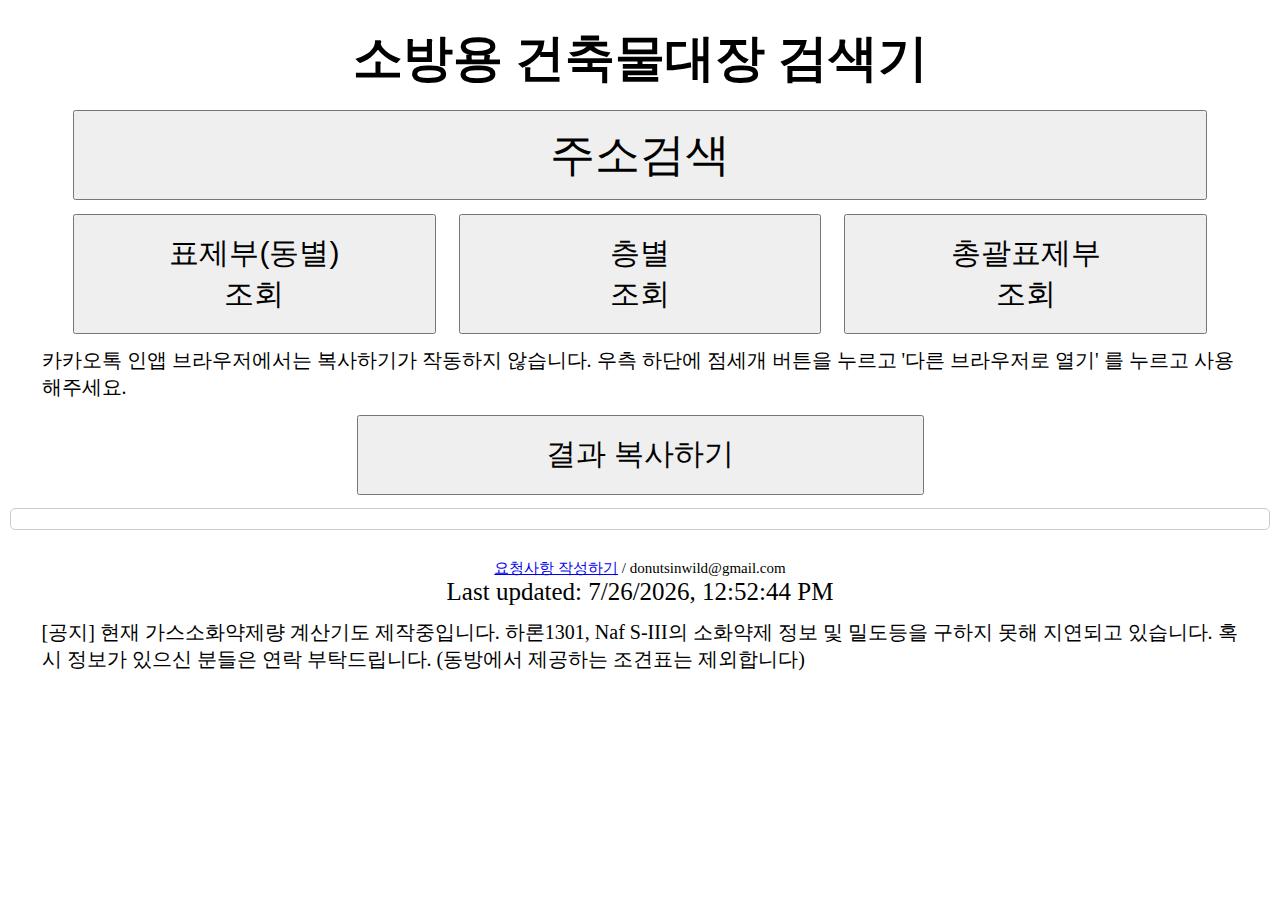
==== index.html @ 12f5ccf8 "Add files via upload" ====
<!DOCTYPE html>
<html>

<head>
  <meta charset="UTF-8">
  <title>건축물대국</title>
  <meta name="description" content="건축물대장 검색기 buildingBoss">
  <meta property="og:description" content="건축물대장 검색기 buildingBoss">
  <meta property="og:image" content="./img/cheers.jpg">
  <link rel="stylesheet" href="style.css">
  <link rel="stylesheet" href="stylepc.css">
  <script src="//t1.daumcdn.net/mapjsapi/bundle/postcode/prod/postcode.v2.js"></script>
  <script async src="https://www.googletagmanager.com/gtag/js?id=G-RT7Z90C0RR"></script>
  <script>
    window.dataLayer = window.dataLayer || [];
    function gtag() { dataLayer.push(arguments); }
    gtag('js', new Date());
    gtag('config', 'G-RT7Z90C0RR');
  </script>
  <script async src="https://pagead2.googlesyndication.com/pagead/js/adsbygoogle.js?client=ca-pub-5315666776953707"
  crossorigin="anonymous"></script>
  <meta name="viewport" content="width=device-width, initial-scale=1.0">
</head>

<body>
  

  <div id="button-container">
    
    <h1>소방용 건축물대장 검색기</h1>
    <button id="search-btn">주소검색</button>
    <div id="mapResult"></div>
    <input type="hidden" id="url-input" value="">
    <div id="button-row">
      <button id="submit-btn">표제부(동별)<br>조회</button>
      <button id="submit-btn3">층별<br>조회</button>
      <button id="submit-btn2">총괄표제부<br>조회</button>


    </div>
    <div id="infoButton">카카오톡 인앱 브라우저에서는 복사하기가 작동하지 않습니다. 우측 하단에 점세개 버튼을 누르고 '다른 브라우저로 열기' 를 누르고 사용해주세요.
    </div>

    <button id="share-btn">결과 복사하기</button>
    
  </div>
  
<div id="loading" class="hidden">
  <div id="loadInfo">
    <img src=./img/loading.gif height="120" width="120">
    <br>로딩중...
    <br>사용자가 많은 경우 로딩시간이 길어질 수 있습니다.
  </div>
</div>

  <div>
    
    <div id="result">

    </div>

    <div id="button-container">
      
      <div id="makerInfo"><a href= "https://docs.google.com/forms/d/e/1FAIpQLSdOG-0BWq6LaNbwjalgVOYfbZXZrT4zFvApHHtZfNxW5jmiQQ/viewform?usp=sf_link">요청사항 작성하기</a> / donutsinwild@gmail.com</div>
      <div id="updated-time"></div>
      <div id="infoButton">[공지] 현재 가스소화약제량 계산기도 제작중입니다. 하론1301, Naf S-III의 소화약제 정보 및 밀도등을 구하지 못해 지연되고 있습니다. 혹시 정보가 있으신 분들은 연락 부탁드립니다. (동방에서 제공하는 조견표는 제외합니다)
      </div>
    </div>

    <script src="./app.js"></script>
    <script src="./adress.js"></script>
    <script src="./clock.js"></script>

</body>

</html>
---- style.css ----
header {
  background-color: #333;
  color: white;
  padding: 7px;
  text-align: center;
}
nav {
  background-color: #f2f2f2;
  padding: 5px;
}
nav ul {
  list-style-type: none;
  margin: 0;
  padding: 0;
  overflow: hidden;
}
nav li {
  float: left;
}
nav li a {
  display: block;
  color: black;
  text-align: center;
  padding: 14px 16px;
  text-decoration: none;
}
.output {
  width: 80%;
  margin: 0 auto;
  padding: 20px;
  background-color: #f2f2f2;
}

.output-wrapper {
  height: 100%;
  width: 100%;
  border: none;
  padding: 20px;
  box-sizing: border-box;
}
---- stylepc.css ----
/*1*/

@media (min-width: 768px) {

  * {
    box-sizing: border-box;
    margin: 0;
    padding: 0;
  }

  body {
    background-color: #fff;
    padding: 10px;
    margin: 0 auto;
    /* 중앙 정렬 */
    height: 100%;
    width: 100%;
    font-size: 1rem;
  }

  ul {
    display: block;
    list-style-type: none;
    margin-block-start: 1em;
    margin-block-end: 1em;
    margin-inline-start: 0px;
    margin-inline-end: 0px;
    padding-inline-start: 40px;

  }

  ol {
    display: block;
    list-style-type: decimal;
    margin-block-start: 1em;
    margin-block-end: 1em;
    margin-inline-start: 0px;
    margin-inline-end: 0px;
    padding-inline-start: 40px;
  }

  li {
    display: list-item;
    text-align: -webkit-match-parent;

  }

  #search-btn {
    width: 90%;
    height: 10vh;
    margin-top: 2vh;
    font-size: 45px;
  }

  #share-btn {
    width: 45%;
    height: 80px;
    margin-top: 1.5vh;
    font-size: 30px;
  }

  #url-input {
    width: 100%;
  }

  #button-container {
    display: flex;
    flex-direction: column;
    justify-content: center;
    align-items: center;
    margin-top: 15px;
    font-size: 25px;
  }

  #button-row {
    width: 90%;
    height: 120px;
    display: flex;
    flex-direction: row;
    justify-content: space-between;
    margin-top: 1.5vh;
    font-size: 30px;
  }

  #submit-btn,
  #submit-btn2,
  #submit-btn3 {
    width: 32%;
    font-size: 30px;
  }

  #result {
    margin-top: 1.5vh;
    padding: 10px;
    background-color: #fff;
    border-radius: 5px;
    border: 1px solid #ccc;
    /* 테두리 추가 */
    font-size: 1rem;

  }

  #result ul {
    font-size: 2rem;
  }

  #result li {
    font-size: 1rem;
  }

  #mapResult p {
    margin-top: 1.5vh;
    color: blue;
    font-size: 3rem;
    display: flex;
    flex-direction: column;
    justify-content: center;
    align-items: center;
  }

  #infoButton {
    margin-top: 1.5vh;
    font-size: 20px;
    width: 95%;
  }

  #makerInfo {
    margin-top: 1.5vh;
    font-size: 15px;
  }

  .hidden {
    display: none;
  }

  #loading {
    font-size: 20px;
    margin-top: 10px;
  }

  #loadInfo {
    margin-top: 1.5vh;
    color: blue;
    font-size: 20px;
    display: flex;
    flex-direction: column;
    justify-content: center;
    align-items: center;
  }

  .accordion {
    cursor: pointer;
    transition: 0.4s;
    width: 100%;
    height: 6vh;
    font-size: 2.5rem;
    font-weight: bold;
    text-align: center;
    margin-top: 1.5vh;
  }

  .accordion::before {
    content: "▼";
    float: right;
    right: 3vh;
    transition: transform 0.3s;
  }

  .accordion.active::before {
    transform: rotate(180deg);
  }

  .panel {
    max-height: 0;
    overflow: hidden;
    transition: max-height 0.2s ease-out;
  }

  /* 1. 좌우의 여백은 각각 1% */
  table {
    width: 98%;
    margin-left: 1%;
    margin-right: 1%;
    border-collapse: collapse;
  }

  table th,
  table td {
    text-align: center;
    /* 테이블의 헤더와 셀 모두 가운데 정렬합니다. */
  }

  /* 2. 테이블의 1번열은 좌우 15%, 2번열은 10%, 3번 열은 20%, 4번 열은 55%를 차지하도록 수정 */
  table th:nth-child(1),
  table td:nth-child(1) {
    width: 15%;
  }

  table th:nth-child(2),
  table td:nth-child(2) {
    width: 10%;
  }

  table th:nth-child(3),
  table td:nth-child(3) {
    width: 20%;
  }

  table th:nth-child(4),
  table td:nth-child(4) {
    width: 55%;
  }

  /* 3. 지상과 지하층 사이에는 굵은 선으로 구분할 것 */

  table tr:not(:last-child) td {
    border-bottom: 1px solid #ccc;
  }
  


}
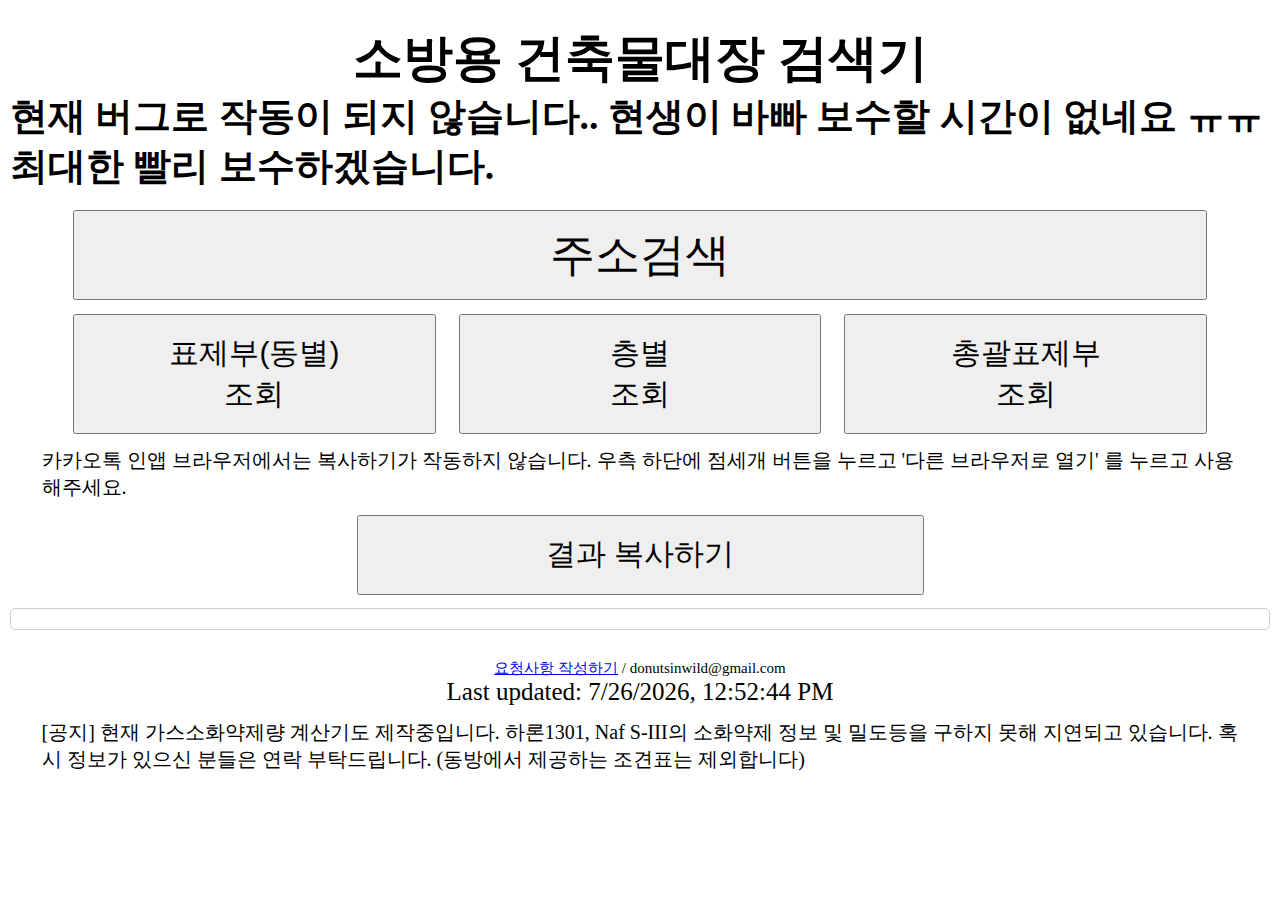
==== commit b52858d7: "Update index.html" ====
--- a/index.html
+++ b/index.html
@@ -28,6 +28,7 @@
   <div id="button-container">
     
     <h1>소방용 건축물대장 검색기</h1>
+    <h2>현재 버그로 작동이 되지 않습니다.. 현생이 바빠 보수할 시간이 없네요 ㅠㅠ 최대한 빨리 보수하겠습니다.</h2>
     <button id="search-btn">주소검색</button>
     <div id="mapResult"></div>
     <input type="hidden" id="url-input" value="">
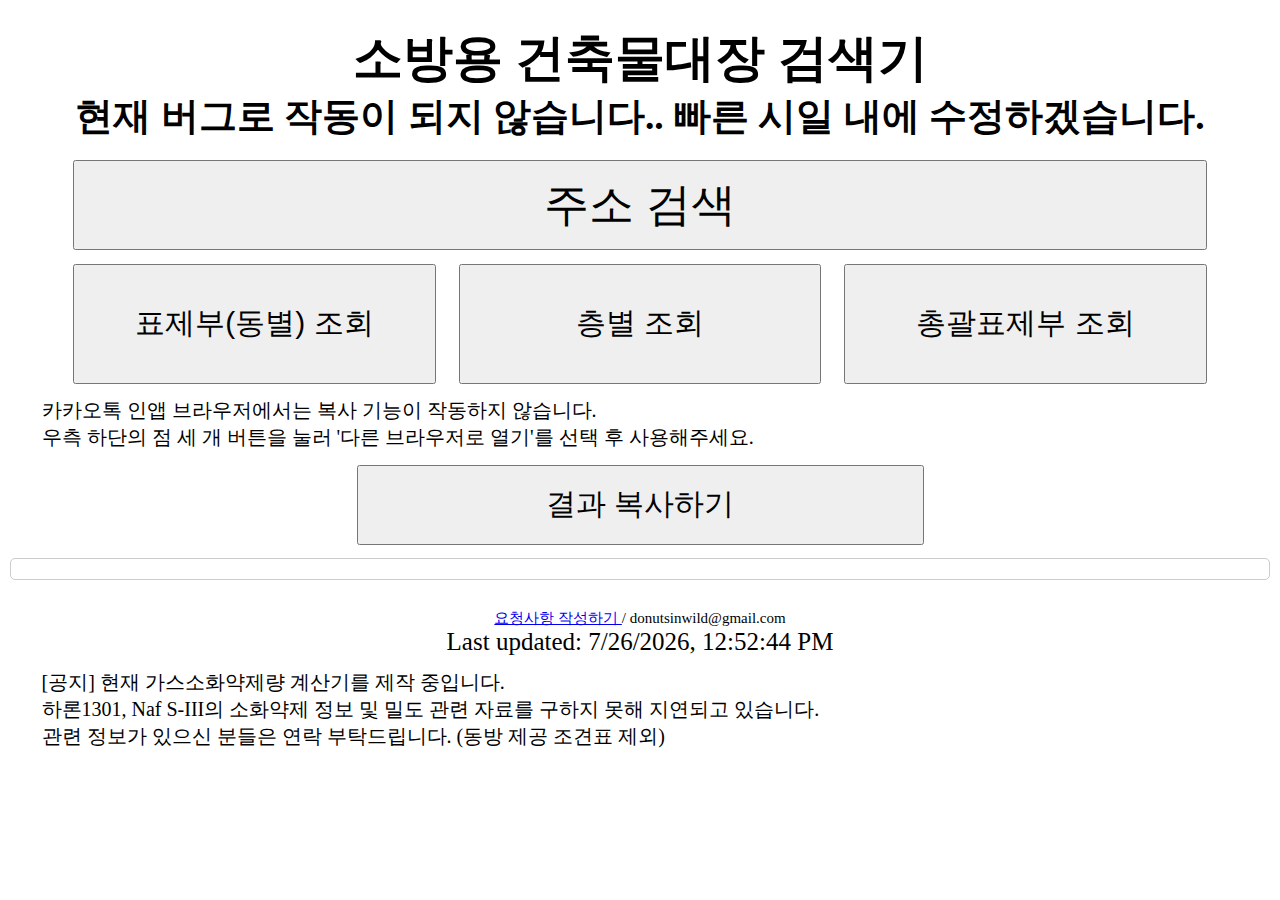
==== commit 74c964ab: "Update index.html" ====
--- a/index.html
+++ b/index.html
@@ -1,5 +1,5 @@
 <!DOCTYPE html>
-<html>
+<html lang="ko">
 
 <head>
   <meta charset="UTF-8">
@@ -7,9 +7,16 @@
   <meta name="description" content="건축물대장 검색기 buildingBoss">
   <meta property="og:description" content="건축물대장 검색기 buildingBoss">
   <meta property="og:image" content="./img/cheers.jpg">
+  <meta name="viewport" content="width=device-width, initial-scale=1.0">
+
+  <!-- CSS -->
   <link rel="stylesheet" href="style.css">
   <link rel="stylesheet" href="stylepc.css">
+
+  <!-- 다음 우편번호 API -->
   <script src="//t1.daumcdn.net/mapjsapi/bundle/postcode/prod/postcode.v2.js"></script>
+
+  <!-- Google Analytics -->
   <script async src="https://www.googletagmanager.com/gtag/js?id=G-RT7Z90C0RR"></script>
   <script>
     window.dataLayer = window.dataLayer || [];
@@ -17,60 +24,70 @@
     gtag('js', new Date());
     gtag('config', 'G-RT7Z90C0RR');
   </script>
-  <script async src="https://pagead2.googlesyndication.com/pagead/js/adsbygoogle.js?client=ca-pub-5315666776953707"
-  crossorigin="anonymous"></script>
-  <meta name="viewport" content="width=device-width, initial-scale=1.0">
+
+  <!-- Google AdSense -->
+  <script async src="https://pagead2.googlesyndication.com/pagead/js/adsbygoogle.js?client=ca-pub-5315666776953707" crossorigin="anonymous"></script>
+
 </head>
 
 <body>
-  
 
   <div id="button-container">
+    <h1>소방용 건축물대장 검색기</h1>
+    <h2>현재 버그로 작동이 되지 않습니다.. 빠른 시일 내에 수정하겠습니다.</h2>
     
-    <h1>소방용 건축물대장 검색기</h1>
-    <h2>현재 버그로 작동이 되지 않습니다.. 현생이 바빠 보수할 시간이 없네요 ㅠㅠ 최대한 빨리 보수하겠습니다.</h2>
-    <button id="search-btn">주소검색</button>
+    <!-- 주소 검색 -->
+    <button id="search-btn">주소 검색</button>
     <div id="mapResult"></div>
     <input type="hidden" id="url-input" value="">
+
+    <!-- 조회 버튼 -->
     <div id="button-row">
-      <button id="submit-btn">표제부(동별)<br>조회</button>
-      <button id="submit-btn3">층별<br>조회</button>
-      <button id="submit-btn2">총괄표제부<br>조회</button>
-
-
-    </div>
-    <div id="infoButton">카카오톡 인앱 브라우저에서는 복사하기가 작동하지 않습니다. 우측 하단에 점세개 버튼을 누르고 '다른 브라우저로 열기' 를 누르고 사용해주세요.
+      <button id="submit-btn">표제부(동별) 조회</button>
+      <button id="submit-btn3">층별 조회</button>
+      <button id="submit-btn2">총괄표제부 조회</button>
     </div>
 
+    <!-- 안내 문구 -->
+    <div id="infoButton">
+      카카오톡 인앱 브라우저에서는 복사 기능이 작동하지 않습니다.<br>
+      우측 하단의 점 세 개 버튼을 눌러 '다른 브라우저로 열기'를 선택 후 사용해주세요.
+    </div>
+
+    <!-- 결과 공유 -->
     <button id="share-btn">결과 복사하기</button>
     
   </div>
-  
-<div id="loading" class="hidden">
-  <div id="loadInfo">
-    <img src=./img/loading.gif height="120" width="120">
-    <br>로딩중...
-    <br>사용자가 많은 경우 로딩시간이 길어질 수 있습니다.
+
+  <!-- 로딩 화면 -->
+  <div id="loading" class="hidden">
+    <div id="loadInfo">
+      <img src="./img/loading.gif" height="120" width="120" alt="로딩중">
+      <br>로딩중... 사용자가 많을 경우 시간이 길어질 수 있습니다.
+    </div>
   </div>
-</div>
 
-  <div>
-    
-    <div id="result">
+  <!-- 결과 출력 -->
+  <div id="result"></div>
 
+  <div id="button-container">
+    <div id="makerInfo">
+      <a href="https://docs.google.com/forms/d/e/1FAIpQLSdOG-0BWq6LaNbwjalgVOYfbZXZrT4zFvApHHtZfNxW5jmiQQ/viewform?usp=sf_link">
+        요청사항 작성하기
+      </a> / donutsinwild@gmail.com
     </div>
+    <div id="updated-time"></div>
+    <div id="infoButton">
+      [공지] 현재 가스소화약제량 계산기를 제작 중입니다.<br>
+      하론1301, Naf S-III의 소화약제 정보 및 밀도 관련 자료를 구하지 못해 지연되고 있습니다.<br>
+      관련 정보가 있으신 분들은 연락 부탁드립니다. (동방 제공 조견표 제외)
+    </div>
+  </div>
 
-    <div id="button-container">
-      
-      <div id="makerInfo"><a href= "https://docs.google.com/forms/d/e/1FAIpQLSdOG-0BWq6LaNbwjalgVOYfbZXZrT4zFvApHHtZfNxW5jmiQQ/viewform?usp=sf_link">요청사항 작성하기</a> / donutsinwild@gmail.com</div>
-      <div id="updated-time"></div>
-      <div id="infoButton">[공지] 현재 가스소화약제량 계산기도 제작중입니다. 하론1301, Naf S-III의 소화약제 정보 및 밀도등을 구하지 못해 지연되고 있습니다. 혹시 정보가 있으신 분들은 연락 부탁드립니다. (동방에서 제공하는 조견표는 제외합니다)
-      </div>
-    </div>
-
-    <script src="./app.js"></script>
-    <script src="./adress.js"></script>
-    <script src="./clock.js"></script>
+  <!-- JavaScript 파일 -->
+  <script src="./app.js"></script>
+  <script src="./adress.js"></script>
+  <script src="./clock.js"></script>
 
 </body>
 
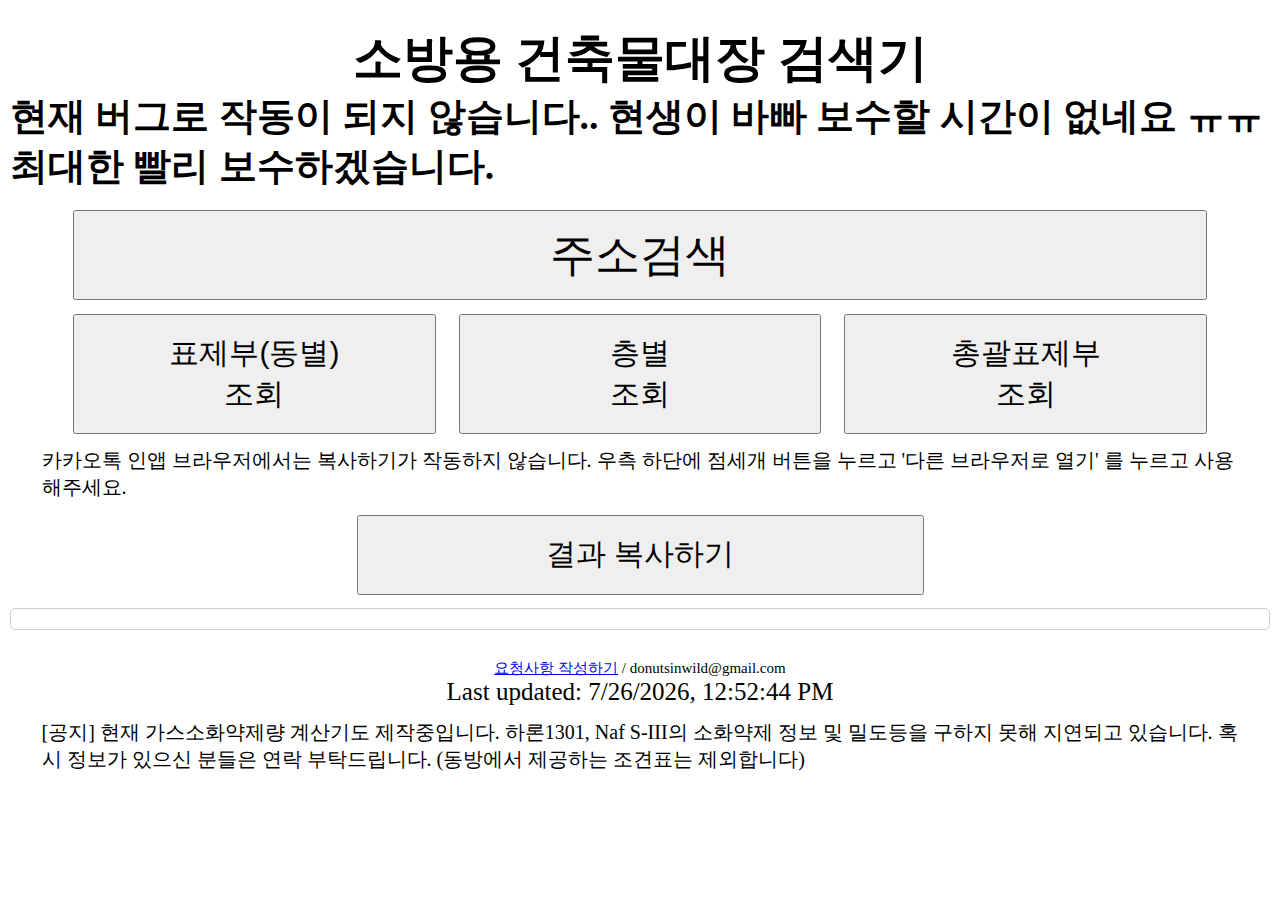
==== commit d3405253: "Update index.html" ====
--- a/index.html
+++ b/index.html
@@ -1,5 +1,5 @@
 <!DOCTYPE html>
-<html lang="ko">
+<html>
 
 <head>
   <meta charset="UTF-8">
@@ -7,16 +7,9 @@
   <meta name="description" content="건축물대장 검색기 buildingBoss">
   <meta property="og:description" content="건축물대장 검색기 buildingBoss">
   <meta property="og:image" content="./img/cheers.jpg">
-  <meta name="viewport" content="width=device-width, initial-scale=1.0">
-
-  <!-- CSS -->
   <link rel="stylesheet" href="style.css">
   <link rel="stylesheet" href="stylepc.css">
-
-  <!-- 다음 우편번호 API -->
   <script src="//t1.daumcdn.net/mapjsapi/bundle/postcode/prod/postcode.v2.js"></script>
-
-  <!-- Google Analytics -->
   <script async src="https://www.googletagmanager.com/gtag/js?id=G-RT7Z90C0RR"></script>
   <script>
     window.dataLayer = window.dataLayer || [];
@@ -24,70 +17,60 @@
     gtag('js', new Date());
     gtag('config', 'G-RT7Z90C0RR');
   </script>
-
-  <!-- Google AdSense -->
-  <script async src="https://pagead2.googlesyndication.com/pagead/js/adsbygoogle.js?client=ca-pub-5315666776953707" crossorigin="anonymous"></script>
-
+  <script async src="https://pagead2.googlesyndication.com/pagead/js/adsbygoogle.js?client=ca-pub-5315666776953707"
+  crossorigin="anonymous"></script>
+  <meta name="viewport" content="width=device-width, initial-scale=1.0">
 </head>
 
 <body>
+  
 
   <div id="button-container">
+    
     <h1>소방용 건축물대장 검색기</h1>
-    <h2>현재 버그로 작동이 되지 않습니다.. 빠른 시일 내에 수정하겠습니다.</h2>
-    
-    <!-- 주소 검색 -->
-    <button id="search-btn">주소 검색</button>
+    <h2>현재 버그로 작동이 되지 않습니다.. 현생이 바빠 보수할 시간이 없네요 ㅠㅠ 최대한 빨리 보수하겠습니다.</h2>
+    <button id="search-btn">주소검색</button>
     <div id="mapResult"></div>
     <input type="hidden" id="url-input" value="">
+    <div id="button-row">
+      <button id="submit-btn">표제부(동별)<br>조회</button>
+      <button id="submit-btn3">층별<br>조회</button>
+      <button id="submit-btn2">총괄표제부<br>조회</button>
 
-    <!-- 조회 버튼 -->
-    <div id="button-row">
-      <button id="submit-btn">표제부(동별) 조회</button>
-      <button id="submit-btn3">층별 조회</button>
-      <button id="submit-btn2">총괄표제부 조회</button>
+
+    </div>
+    <div id="infoButton">카카오톡 인앱 브라우저에서는 복사하기가 작동하지 않습니다. 우측 하단에 점세개 버튼을 누르고 '다른 브라우저로 열기' 를 누르고 사용해주세요.
     </div>
 
-    <!-- 안내 문구 -->
-    <div id="infoButton">
-      카카오톡 인앱 브라우저에서는 복사 기능이 작동하지 않습니다.<br>
-      우측 하단의 점 세 개 버튼을 눌러 '다른 브라우저로 열기'를 선택 후 사용해주세요.
-    </div>
-
-    <!-- 결과 공유 -->
     <button id="share-btn">결과 복사하기</button>
     
   </div>
+  
+<div id="loading" class="hidden">
+  <div id="loadInfo">
+    <img src=./img/loading.gif height="120" width="120">
+    <br>로딩중...
+    <br>사용자가 많은 경우 로딩시간이 길어질 수 있습니다.
+  </div>
+</div>
 
-  <!-- 로딩 화면 -->
-  <div id="loading" class="hidden">
-    <div id="loadInfo">
-      <img src="./img/loading.gif" height="120" width="120" alt="로딩중">
-      <br>로딩중... 사용자가 많을 경우 시간이 길어질 수 있습니다.
+  <div>
+    
+    <div id="result">
+
     </div>
-  </div>
 
-  <!-- 결과 출력 -->
-  <div id="result"></div>
+    <div id="button-container">
+      
+      <div id="makerInfo"><a href= "https://docs.google.com/forms/d/e/1FAIpQLSdOG-0BWq6LaNbwjalgVOYfbZXZrT4zFvApHHtZfNxW5jmiQQ/viewform?usp=sf_link">요청사항 작성하기</a> / donutsinwild@gmail.com</div>
+      <div id="updated-time"></div>
+      <div id="infoButton">[공지] 현재 가스소화약제량 계산기도 제작중입니다. 하론1301, Naf S-III의 소화약제 정보 및 밀도등을 구하지 못해 지연되고 있습니다. 혹시 정보가 있으신 분들은 연락 부탁드립니다. (동방에서 제공하는 조견표는 제외합니다)
+      </div>
+    </div>
 
-  <div id="button-container">
-    <div id="makerInfo">
-      <a href="https://docs.google.com/forms/d/e/1FAIpQLSdOG-0BWq6LaNbwjalgVOYfbZXZrT4zFvApHHtZfNxW5jmiQQ/viewform?usp=sf_link">
-        요청사항 작성하기
-      </a> / donutsinwild@gmail.com
-    </div>
-    <div id="updated-time"></div>
-    <div id="infoButton">
-      [공지] 현재 가스소화약제량 계산기를 제작 중입니다.<br>
-      하론1301, Naf S-III의 소화약제 정보 및 밀도 관련 자료를 구하지 못해 지연되고 있습니다.<br>
-      관련 정보가 있으신 분들은 연락 부탁드립니다. (동방 제공 조견표 제외)
-    </div>
-  </div>
-
-  <!-- JavaScript 파일 -->
-  <script src="./app.js"></script>
-  <script src="./adress.js"></script>
-  <script src="./clock.js"></script>
+    <script src="./app.js"></script>
+    <script src="./adress.js"></script>
+    <script src="./clock.js"></script>
 
 </body>
 
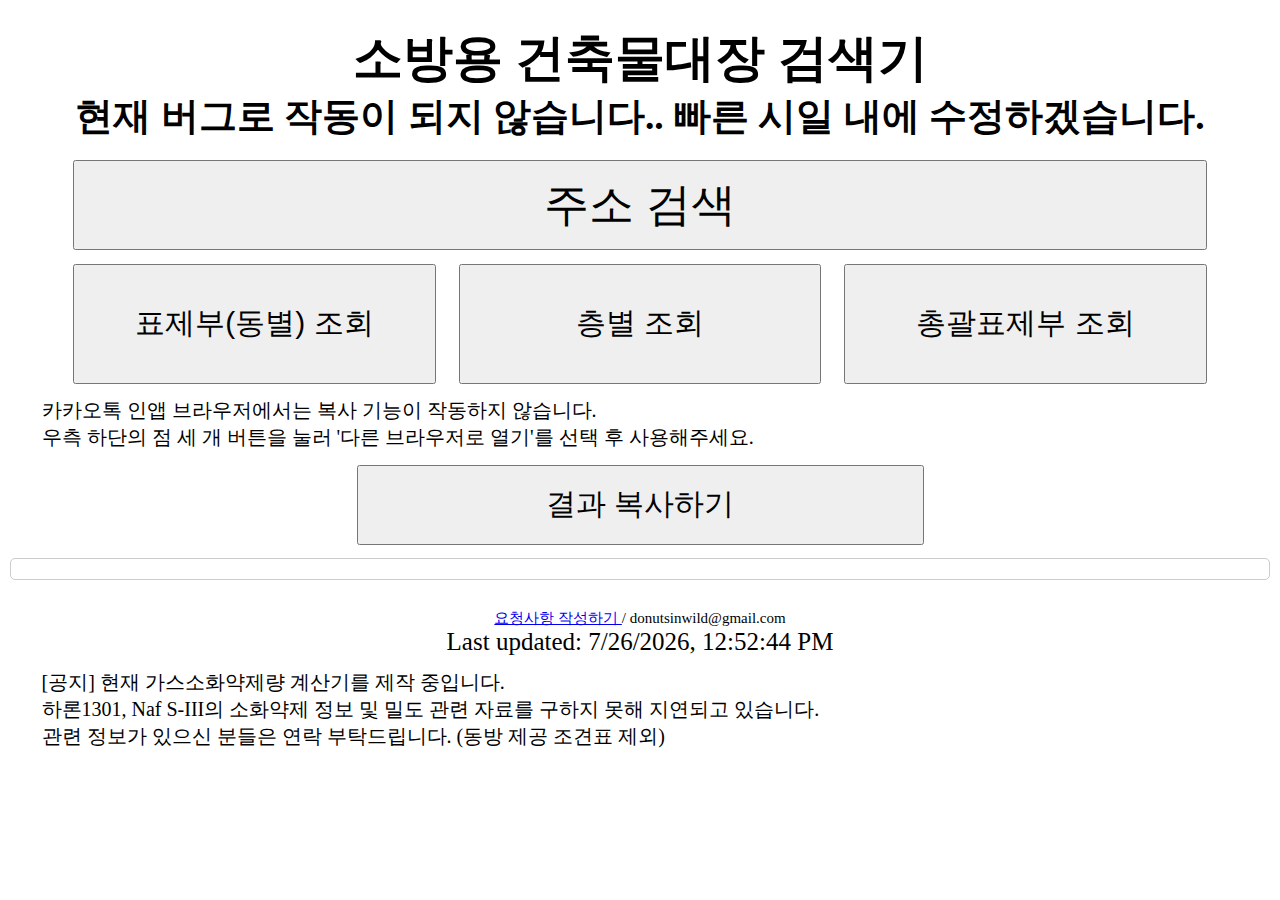
==== commit 8f3b44f5: "Update index.html" ====
--- a/index.html
+++ b/index.html
@@ -1,5 +1,5 @@
 <!DOCTYPE html>
-<html>
+<html lang="ko">
 
 <head>
   <meta charset="UTF-8">
@@ -7,9 +7,16 @@
   <meta name="description" content="건축물대장 검색기 buildingBoss">
   <meta property="og:description" content="건축물대장 검색기 buildingBoss">
   <meta property="og:image" content="./img/cheers.jpg">
+  <meta name="viewport" content="width=device-width, initial-scale=1.0">
+
+  <!-- CSS -->
   <link rel="stylesheet" href="style.css">
   <link rel="stylesheet" href="stylepc.css">
+
+  <!-- 다음 우편번호 API -->
   <script src="//t1.daumcdn.net/mapjsapi/bundle/postcode/prod/postcode.v2.js"></script>
+
+  <!-- Google Analytics -->
   <script async src="https://www.googletagmanager.com/gtag/js?id=G-RT7Z90C0RR"></script>
   <script>
     window.dataLayer = window.dataLayer || [];
@@ -17,60 +24,71 @@
     gtag('js', new Date());
     gtag('config', 'G-RT7Z90C0RR');
   </script>
-  <script async src="https://pagead2.googlesyndication.com/pagead/js/adsbygoogle.js?client=ca-pub-5315666776953707"
-  crossorigin="anonymous"></script>
-  <meta name="viewport" content="width=device-width, initial-scale=1.0">
+
+  <!-- Google AdSense -->
+  <script async src="https://pagead2.googlesyndication.com/pagead/js/adsbygoogle.js?client=ca-pub-5315666776953707" crossorigin="anonymous"></script>
+
 </head>
 
 <body>
-  
 
   <div id="button-container">
     
     <h1>소방용 건축물대장 검색기</h1>
-    <h2>현재 버그로 작동이 되지 않습니다.. 현생이 바빠 보수할 시간이 없네요 ㅠㅠ 최대한 빨리 보수하겠습니다.</h2>
-    <button id="search-btn">주소검색</button>
+    <h2>현재 버그로 작동이 되지 않습니다.. 빠른 시일 내에 수정하겠습니다.</h2>
+
+    <!-- 주소 검색 -->
+    <button id="search-btn">주소 검색</button>
     <div id="mapResult"></div>
     <input type="hidden" id="url-input" value="">
+
+    <!-- 조회 버튼 -->
     <div id="button-row">
-      <button id="submit-btn">표제부(동별)<br>조회</button>
-      <button id="submit-btn3">층별<br>조회</button>
-      <button id="submit-btn2">총괄표제부<br>조회</button>
-
-
-    </div>
-    <div id="infoButton">카카오톡 인앱 브라우저에서는 복사하기가 작동하지 않습니다. 우측 하단에 점세개 버튼을 누르고 '다른 브라우저로 열기' 를 누르고 사용해주세요.
+      <button id="submit-btn">표제부(동별) 조회</button>
+      <button id="submit-btn3">층별 조회</button>
+      <button id="submit-btn2">총괄표제부 조회</button>
     </div>
 
+    <!-- 안내 문구 -->
+    <div id="infoButton">
+      카카오톡 인앱 브라우저에서는 복사 기능이 작동하지 않습니다.<br>
+      우측 하단의 점 세 개 버튼을 눌러 '다른 브라우저로 열기'를 선택 후 사용해주세요.
+    </div>
+
+    <!-- 결과 공유 -->
     <button id="share-btn">결과 복사하기</button>
     
   </div>
-  
-<div id="loading" class="hidden">
-  <div id="loadInfo">
-    <img src=./img/loading.gif height="120" width="120">
-    <br>로딩중...
-    <br>사용자가 많은 경우 로딩시간이 길어질 수 있습니다.
+
+  <!-- 로딩 화면 -->
+  <div id="loading" class="hidden">
+    <div id="loadInfo">
+      <img src="./img/loading.gif" height="120" width="120" alt="로딩중">
+      <br>로딩중... 사용자가 많을 경우 시간이 길어질 수 있습니다.
+    </div>
   </div>
-</div>
 
-  <div>
-    
-    <div id="result">
+  <!-- 결과 출력 -->
+  <div id="result"></div>
 
+  <div id="button-container">
+    <div id="makerInfo">
+      <a href="https://docs.google.com/forms/d/e/1FAIpQLSdOG-0BWq6LaNbwjalgVOYfbZXZrT4zFvApHHtZfNxW5jmiQQ/viewform?usp=sf_link">
+        요청사항 작성하기
+      </a> / donutsinwild@gmail.com
     </div>
+    <div id="updated-time"></div>
+    <div id="infoButton">
+      [공지] 현재 가스소화약제량 계산기를 제작 중입니다.<br>
+      하론1301, Naf S-III의 소화약제 정보 및 밀도 관련 자료를 구하지 못해 지연되고 있습니다.<br>
+      관련 정보가 있으신 분들은 연락 부탁드립니다. (동방 제공 조견표 제외)
+    </div>
+  </div>
 
-    <div id="button-container">
-      
-      <div id="makerInfo"><a href= "https://docs.google.com/forms/d/e/1FAIpQLSdOG-0BWq6LaNbwjalgVOYfbZXZrT4zFvApHHtZfNxW5jmiQQ/viewform?usp=sf_link">요청사항 작성하기</a> / donutsinwild@gmail.com</div>
-      <div id="updated-time"></div>
-      <div id="infoButton">[공지] 현재 가스소화약제량 계산기도 제작중입니다. 하론1301, Naf S-III의 소화약제 정보 및 밀도등을 구하지 못해 지연되고 있습니다. 혹시 정보가 있으신 분들은 연락 부탁드립니다. (동방에서 제공하는 조견표는 제외합니다)
-      </div>
-    </div>
-
-    <script src="./app.js"></script>
-    <script src="./adress.js"></script>
-    <script src="./clock.js"></script>
+  <!-- JavaScript 파일 -->
+  <script src="./adress.js"></script>  <!-- 주소 검색이 먼저 실행 -->
+  <script src="./app.js"></script>      <!-- API 요청은 주소가 설정된 후 실행 -->
+  <script src="./clock.js"></script>    <!-- 마지막으로 시간 및 클립보드 기능 실행 -->
 
 </body>
 
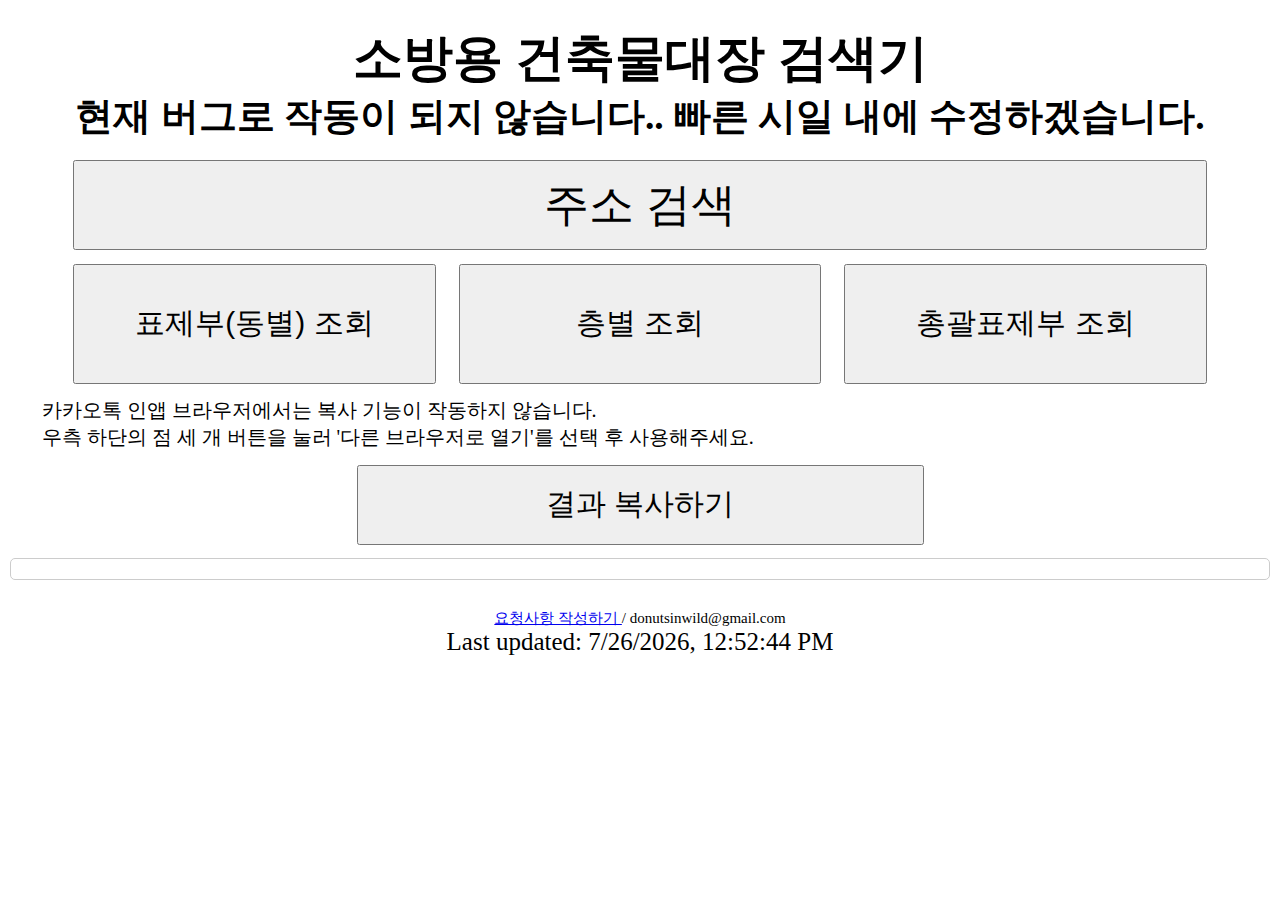
==== commit c2329d2b: "Update index.html" ====
--- a/index.html
+++ b/index.html
@@ -78,11 +78,6 @@
       </a> / donutsinwild@gmail.com
     </div>
     <div id="updated-time"></div>
-    <div id="infoButton">
-      [공지] 현재 가스소화약제량 계산기를 제작 중입니다.<br>
-      하론1301, Naf S-III의 소화약제 정보 및 밀도 관련 자료를 구하지 못해 지연되고 있습니다.<br>
-      관련 정보가 있으신 분들은 연락 부탁드립니다. (동방 제공 조견표 제외)
-    </div>
   </div>
 
   <!-- JavaScript 파일 -->
@@ -91,5 +86,4 @@
   <script src="./clock.js"></script>    <!-- 마지막으로 시간 및 클립보드 기능 실행 -->
 
 </body>
-
 </html>
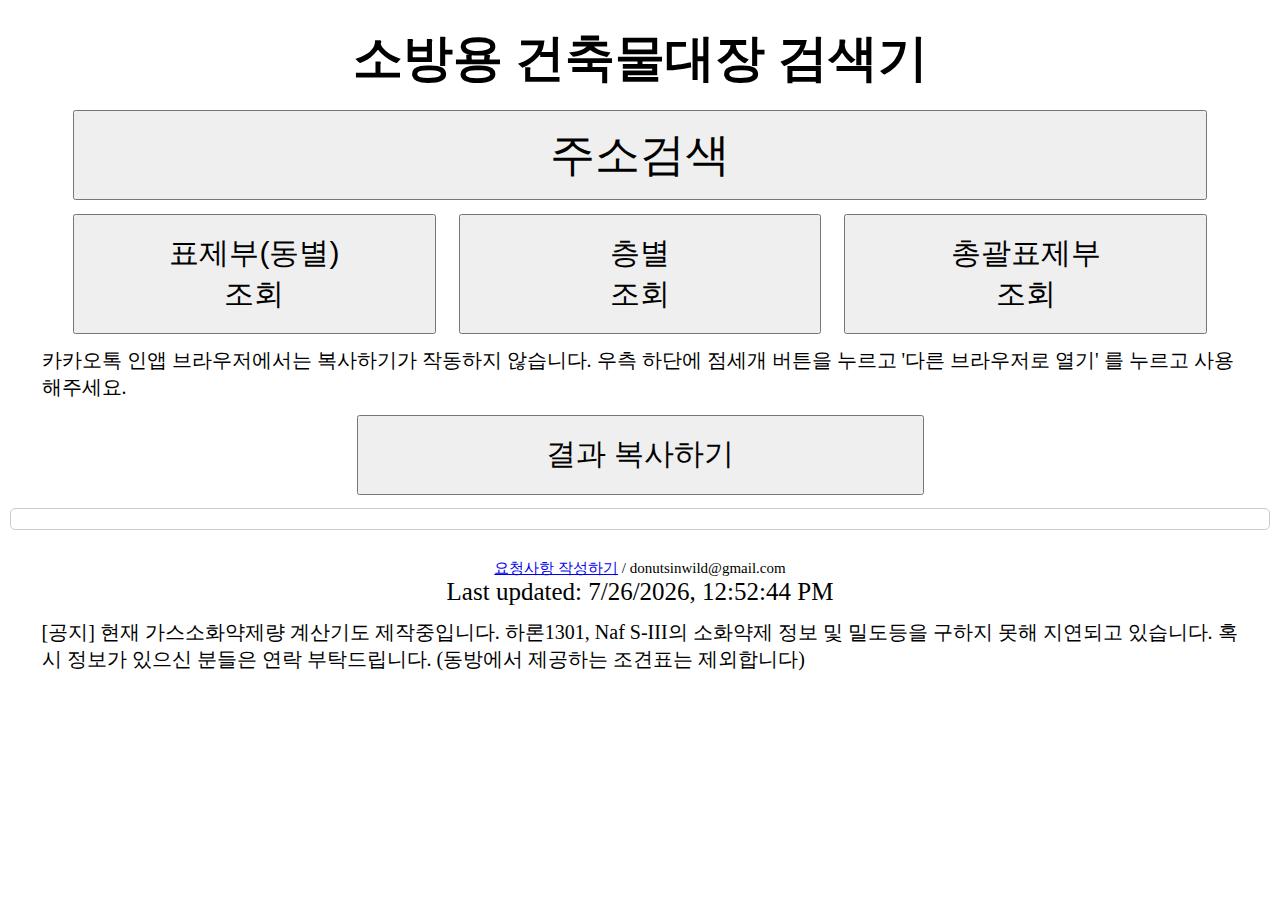
==== commit d12c69fc: "Add files via upload" ====
--- a/index.html
+++ b/index.html
@@ -1,5 +1,5 @@
 <!DOCTYPE html>
-<html lang="ko">
+<html>
 
 <head>
   <meta charset="UTF-8">
@@ -7,16 +7,9 @@
   <meta name="description" content="건축물대장 검색기 buildingBoss">
   <meta property="og:description" content="건축물대장 검색기 buildingBoss">
   <meta property="og:image" content="./img/cheers.jpg">
-  <meta name="viewport" content="width=device-width, initial-scale=1.0">
-
-  <!-- CSS -->
   <link rel="stylesheet" href="style.css">
   <link rel="stylesheet" href="stylepc.css">
-
-  <!-- 다음 우편번호 API -->
   <script src="//t1.daumcdn.net/mapjsapi/bundle/postcode/prod/postcode.v2.js"></script>
-
-  <!-- Google Analytics -->
   <script async src="https://www.googletagmanager.com/gtag/js?id=G-RT7Z90C0RR"></script>
   <script>
     window.dataLayer = window.dataLayer || [];
@@ -24,66 +17,60 @@
     gtag('js', new Date());
     gtag('config', 'G-RT7Z90C0RR');
   </script>
-
-  <!-- Google AdSense -->
-  <script async src="https://pagead2.googlesyndication.com/pagead/js/adsbygoogle.js?client=ca-pub-5315666776953707" crossorigin="anonymous"></script>
-
+  <script async src="https://pagead2.googlesyndication.com/pagead/js/adsbygoogle.js?client=ca-pub-5315666776953707"
+  crossorigin="anonymous"></script>
+  <meta name="viewport" content="width=device-width, initial-scale=1.0">
 </head>
 
 <body>
+  
 
   <div id="button-container">
     
     <h1>소방용 건축물대장 검색기</h1>
-    <h2>현재 버그로 작동이 되지 않습니다.. 빠른 시일 내에 수정하겠습니다.</h2>
-
-    <!-- 주소 검색 -->
-    <button id="search-btn">주소 검색</button>
+    <button id="search-btn">주소검색</button>
     <div id="mapResult"></div>
     <input type="hidden" id="url-input" value="">
+    <div id="button-row">
+      <button id="submit-btn">표제부(동별)<br>조회</button>
+      <button id="submit-btn3">층별<br>조회</button>
+      <button id="submit-btn2">총괄표제부<br>조회</button>
 
-    <!-- 조회 버튼 -->
-    <div id="button-row">
-      <button id="submit-btn">표제부(동별) 조회</button>
-      <button id="submit-btn3">층별 조회</button>
-      <button id="submit-btn2">총괄표제부 조회</button>
+
+    </div>
+    <div id="infoButton">카카오톡 인앱 브라우저에서는 복사하기가 작동하지 않습니다. 우측 하단에 점세개 버튼을 누르고 '다른 브라우저로 열기' 를 누르고 사용해주세요.
     </div>
 
-    <!-- 안내 문구 -->
-    <div id="infoButton">
-      카카오톡 인앱 브라우저에서는 복사 기능이 작동하지 않습니다.<br>
-      우측 하단의 점 세 개 버튼을 눌러 '다른 브라우저로 열기'를 선택 후 사용해주세요.
-    </div>
-
-    <!-- 결과 공유 -->
     <button id="share-btn">결과 복사하기</button>
     
   </div>
+  
+<div id="loading" class="hidden">
+  <div id="loadInfo">
+    <img src=./img/loading.gif height="120" width="120">
+    <br>로딩중...
+    <br>사용자가 많은 경우 로딩시간이 길어질 수 있습니다.
+  </div>
+</div>
 
-  <!-- 로딩 화면 -->
-  <div id="loading" class="hidden">
-    <div id="loadInfo">
-      <img src="./img/loading.gif" height="120" width="120" alt="로딩중">
-      <br>로딩중... 사용자가 많을 경우 시간이 길어질 수 있습니다.
+  <div>
+    
+    <div id="result">
+
     </div>
-  </div>
 
-  <!-- 결과 출력 -->
-  <div id="result"></div>
+    <div id="button-container">
+      
+      <div id="makerInfo"><a href= "https://docs.google.com/forms/d/e/1FAIpQLSdOG-0BWq6LaNbwjalgVOYfbZXZrT4zFvApHHtZfNxW5jmiQQ/viewform?usp=sf_link">요청사항 작성하기</a> / donutsinwild@gmail.com</div>
+      <div id="updated-time"></div>
+      <div id="infoButton">[공지] 현재 가스소화약제량 계산기도 제작중입니다. 하론1301, Naf S-III의 소화약제 정보 및 밀도등을 구하지 못해 지연되고 있습니다. 혹시 정보가 있으신 분들은 연락 부탁드립니다. (동방에서 제공하는 조견표는 제외합니다)
+      </div>
+    </div>
 
-  <div id="button-container">
-    <div id="makerInfo">
-      <a href="https://docs.google.com/forms/d/e/1FAIpQLSdOG-0BWq6LaNbwjalgVOYfbZXZrT4zFvApHHtZfNxW5jmiQQ/viewform?usp=sf_link">
-        요청사항 작성하기
-      </a> / donutsinwild@gmail.com
-    </div>
-    <div id="updated-time"></div>
-  </div>
-
-  <!-- JavaScript 파일 -->
-  <script src="./adress.js"></script>  <!-- 주소 검색이 먼저 실행 -->
-  <script src="./app.js"></script>      <!-- API 요청은 주소가 설정된 후 실행 -->
-  <script src="./clock.js"></script>    <!-- 마지막으로 시간 및 클립보드 기능 실행 -->
+    <script src="./app.js"></script>
+    <script src="./adress.js"></script>
+    <script src="./clock.js"></script>
 
 </body>
+
 </html>
